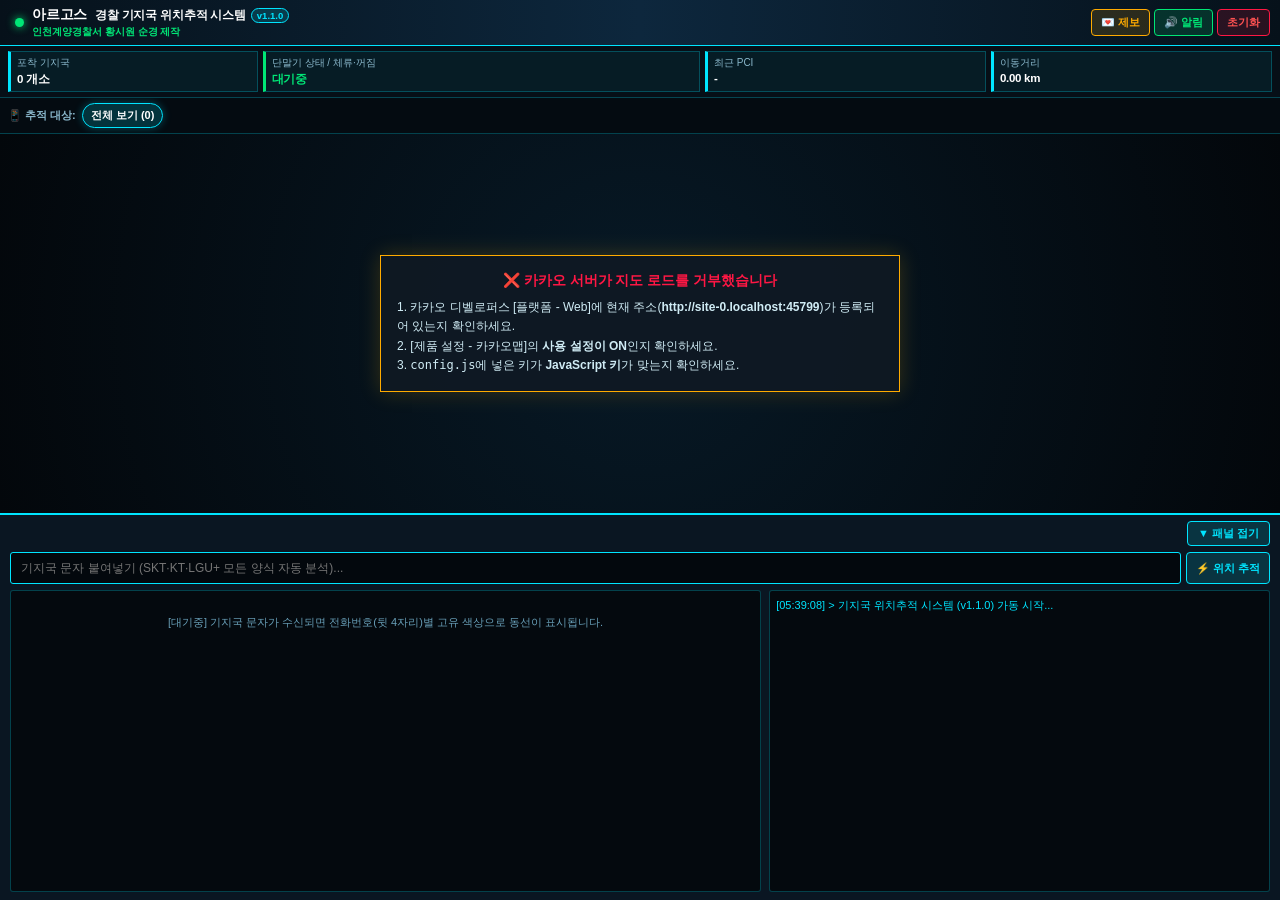
==== index.html @ 902d1237 "Add files via upload" ====
<!DOCTYPE html>
<html lang="ko">
<head>
    <meta charset="UTF-8">
    <meta name="viewport" content="width=device-width, initial-scale=1.0, maximum-scale=1.0, user-scalable=no, viewport-fit=cover">
    <title>ARGUS (아르고스) - 경찰 기지국 위치추적 시스템</title>
    <!-- 디자인 파일 연결 -->
    <link rel="stylesheet" href="./style.css">
</head>
<body>

    <!-- 1. 상단 헤더 -->
    <header>
        <div class="brand">
            <div class="radar-dot" id="header-dot"></div>
            <div class="brand-stack">
                <div class="brand-top-row">
                    <span class="brand-title"><span style="color:#ffffff;">아르고스</span> <span style="font-size:0.85em; font-weight:600; margin-left:4px;">경찰 기지국 위치추적 시스템</span></span>
                    <span class="ver-badge" id="header-ver-badge" onclick="openInfoModal('changelog')" title="업데이트 내역 확인">v1.1.0</span>
                </div>
                <div class="brand-sub">인천계양경찰서 황시원 순경 제작</div>
            </div>
        </div>
        <div class="top-actions">
            <button class="btn btn-amber" onclick="openInfoModal('feedback')">💌 제보</button>
            <button class="btn btn-green" id="sound-btn" onclick="toggleSound()">🔊 알림</button>
            <button class="btn btn-red" onclick="openResetModal()">초기화</button>
        </div>
    </header>

    <!-- 2. 상단 한국어 상황판 -->
    <div class="kpi-bar">
        <div class="kpi-card">
            <div class="kpi-label" id="kpi-count-label">포착 기지국</div>
            <div class="kpi-val" id="kpi-count">0 개소</div>
        </div>
        <div class="kpi-card status-card" id="kpi-status-card">
            <div class="kpi-label">단말기 상태 / 체류·꺼짐</div>
            <div class="kpi-val" id="kpi-status" style="color:var(--neon-green);">대기중</div>
        </div>
        <div class="kpi-card">
            <div class="kpi-label">최근 PCI</div>
            <div class="kpi-val" id="kpi-pci">-</div>
        </div>
        <div class="kpi-card">
            <div class="kpi-label">이동거리</div>
            <div class="kpi-val" id="kpi-dist">0.00 km</div>
        </div>
    </div>

    <!-- 2-1. 다중 전화번호(뒷 4자리) 필터 바 -->
    <div id="phone-filter-bar">
        <span style="font-size:11px; color:#8ab8cc; font-weight:bold; flex-shrink:0;">📱 추적 대상:</span>
        <div class="phone-chip selected" onclick="selectPhoneFilter('ALL')">
            <span>전체 보기 (0)</span>
        </div>
    </div>

    <!-- 3. 메인 지도 영역 -->
    <div id="map-container">
        <div id="map"></div>

        <!-- 좌측 상단: 반경 & 이동동선 & 줌 축소 시 라벨 겹침 제어 스위치 -->
        <div class="map-layer-controls">
            <button class="layer-toggle-btn" id="btn-toggle-radius" onclick="toggleRadiusLayer()">🔵 기지국 반경: 켜짐</button>
            <button class="layer-toggle-btn" id="btn-toggle-route" onclick="toggleRouteLayer()">⚡ 이동동선: 켜짐</button>
            <button class="layer-toggle-btn" id="btn-toggle-labels" onclick="cycleLabelMode()">🏷️ 경유지 라벨: 자동(축소시 숨김)</button>
        </div>

        <!-- 우측 하단 줌/포커스 버튼 -->
        <div class="map-fab-group">
            <button class="fab-btn" onclick="zoomMap(-1)" title="확대">+</button>
            <button class="fab-btn" onclick="zoomMap(1)" title="축소">−</button>
            <button class="fab-btn" onclick="focusLastTarget()" title="최근 위치로 이동">🎯</button>
        </div>

        <!-- 지도 연결 안내 오버레이 -->
        <div id="map-status-overlay">
            <div class="status-box" id="status-box-content">
                <div class="status-title">⚡ 카카오맵 엔진 로딩 중...</div>
                <div class="status-text" id="status-message">
                    잠시만 기다려 주세요. 지도가 열리지 않으면 <code>config.js</code> 파일의 <code>KAKAO_JS_KEY</code> 값을 확인해 주세요.
                </div>
            </div>
        </div>
    </div>

    <!-- 모달 1: 기지국 마커 클릭 시 열리는 '과거 체류 이력 상세 팝업' -->
    <div id="history-modal" class="modal-overlay" onclick="if(event.target.id==='history-modal') closeHistoryModal()">
        <div class="modal-card">
            <div class="modal-header">
                <span class="modal-title" id="hist-title">📍 기지국 체류 이력 요약</span>
                <button class="modal-close" onclick="closeHistoryModal()">닫기 ✕</button>
            </div>
            <div class="history-addr" id="hist-addr"></div>
            <div class="history-summary" id="hist-summary"></div>
            <div class="visit-list" id="hist-list"></div>
        </div>
    </div>

    <!-- 모달 2: [업데이트 내역(패치노트)] 및 [버그/건의 제보] 통합 팝업 -->
    <div id="info-modal" class="modal-overlay" onclick="if(event.target.id==='info-modal') closeInfoModal()">
        <div class="modal-card">
            <div class="modal-header">
                <span class="modal-title" id="info-modal-title">📋 시스템 정보 및 제보</span>
                <button class="modal-close" onclick="closeInfoModal()">닫기 ✕</button>
            </div>

            <div class="modal-tab-bar">
                <button class="modal-tab-btn active" id="mtab-changelog" onclick="switchInfoModalTab('changelog')">📋 업데이트 내역</button>
                <button class="modal-tab-btn" id="mtab-feedback" onclick="switchInfoModalTab('feedback')">💌 버그제보 / 건의</button>
            </div>

            <!-- 탭 1: 업데이트 내역 -->
            <div id="mpane-changelog">
                <div class="changelog-list" id="changelog-container"></div>
                <div style="display:flex; justify-content:space-between; align-items:center;">
                    <span style="font-size:10.5px; color:#8ab8cc;">버그·건의가 있으신가요? 👉</span>
                    <div style="display:flex; gap:6px;">
                        <button class="btn btn-amber" onclick="switchInfoModalTab('feedback')">💌 제보하기</button>
                        <button class="btn btn-green" onclick="closeInfoModal()">확인</button>
                    </div>
                </div>
            </div>

            <!-- 탭 2: 버그 제보 및 기능 건의 -->
            <div id="mpane-feedback" style="display:none;">
                <div class="feedback-info-box">
                    • <b>현재 버전:</b> <b id="modal-ver-text" style="color:var(--neon-cyan);">v1.1.0</b> (제작: 인천계양경찰서 수사과 순경 황시원)<br>
                    • 인식되지 않는 통신사 문자 양식(버그)이나 추가되었으면 하는 기능이 있다면 아래 이메일로 편하게 제보해 주세요!
                </div>

                <div class="email-copy-row">
                    <div>
                        <span style="font-size:10px; color:#8ab8cc; display:block;">제보 전용 이메일 (폴리스메일 / 외부메일 겸용)</span>
                        <span class="email-text" id="report-email-display">coool@police.go.kr</span>
                    </div>
                    <button class="btn btn-amber" onclick="copyReportEmail()">📋 주소 복사</button>
                </div>

                <div style="font-size:11px; color:#8ab8cc; margin-bottom:4px;">빠른 메일 보내기 (스마트폰/PC 메일 앱 연동)</div>
                <select id="fb-type" class="feedback-select">
                    <option value="버그 및 오류 제보">🐞 버그 및 오류 제보</option>
                    <option value="미인식 기지국 문자양식 제보">📩 인식 안 되는 문자 양식 제보</option>
                    <option value="신규 기능 추가 건의">💡 신규 기능 추가 건의</option>
                    <option value="기타 의견">💬 기타 의견</option>
                </select>
                <textarea id="fb-body" class="feedback-textarea" placeholder="증상이나 건의하실 내용을 적어주세요. (인식 안 되는 문자가 있다면 개인정보를 가리고 양식을 붙여넣어 주시면 빠르게 반영됩니다)"></textarea>

                <div style="display:flex; justify-content:flex-end; gap:6px;">
                    <button class="btn" onclick="closeInfoModal()">닫기</button>
                    <button class="btn btn-green" onclick="sendFeedbackMail()">📧 메일 앱으로 보내기</button>
                </div>
            </div>
        </div>
    </div>

    <!-- 모달 3: 전화번호 선택 초기화 및 2중 안전 확인 팝업 -->
    <div id="reset-modal" class="modal-overlay" onclick="if(event.target.id==='reset-modal') closeResetModal()">
        <div class="modal-card">
            <div class="modal-header">
                <span class="modal-title" style="color:#ff5252;">🗑️ 추적 데이터 초기화 선택</span>
                <button class="modal-close" onclick="closeResetModal()">닫기 ✕</button>
            </div>

            <div style="font-size:11.5px; color:#d0ecf5; margin-bottom:10px; line-height:1.5;">
                초기화할 대상 전화번호를 선택해 주세요. 특정 번호만 개별 삭제하거나 전체 데이터를 한 번에 초기화할 수 있습니다.
            </div>

            <div class="reset-phone-list" id="reset-phone-list-box"></div>
            <button class="btn-danger-full" onclick="confirmAndClearAll()">🚨 전체 번호 일괄 초기화</button>
        </div>
    </div>

    <!-- 4. 하단 컨트롤 및 수신 내역 시트 -->
    <div id="bottom-panel">
        <div class="sheet-header">
            <div class="mobile-tabs">
                <button class="tab-btn active" id="tab-targets" onclick="switchMobileTab('targets')">🎯 기지국 수신 내역</button>
                <button class="tab-btn" id="tab-console" onclick="switchMobileTab('console')">💻 시스템 기록</button>
            </div>
            <button class="btn" id="toggle-sheet-btn" onclick="toggleBottomSheet()" style="margin-left:auto; padding:4px 10px;">▼ 패널 접기</button>
        </div>

        <div class="toolbar">
            <div class="input-group">
                <input type="text" id="sms-input" class="sms-input" placeholder="기지국 문자 붙여넣기 (SKT·KT·LGU+ 모든 양식 자동 분석)..." onkeydown="if(event.key==='Enter') handleManualSms()" />
                <button class="btn" onclick="handleManualSms()">⚡ 위치 추적</button>
            </div>
        </div>

        <div class="log-grid">
            <div id="target-list">
                <div style="color:#689fb8; text-align:center; padding-top:18px;">
                    [대기중] 기지국 문자가 수신되면 전화번호(뒷 4자리)별 고유 색상으로 동선이 표시됩니다.
                </div>
            </div>
            <div id="sys-console"></div>
        </div>
    </div>

    <!-- 분리된 자바스크립트 모듈 순서대로 불러오기 -->
    <script src="./config.js"></script>
    <script src="./parser.js"></script>
    <script src="./app.js"></script>
</body>
</html>
---- style.css ----
:root {
    --bg-dark: #071018;
    --panel-bg: #0a1622;
    --neon-cyan: #00e5ff;
    --neon-green: #00e676;
    --neon-red: #ff1744;
    --neon-amber: #ffab00;
}
* { box-sizing: border-box; margin: 0; padding: 0; -webkit-tap-highlight-color: transparent; }
body {
    background-color: var(--bg-dark);
    color: var(--neon-cyan);
    font-family: 'Malgun Gothic', 'Apple SD Gothic Neo', sans-serif;
    height: 100vh;
    height: 100dvh;
    width: 100vw;
    display: flex;
    flex-direction: column;
    overflow: hidden;
    user-select: none;
}

/* 1. 상단 헤더 */
header {
    background: linear-gradient(90deg, #06111a 0%, #0d273d 50%, #06111a 100%);
    border-bottom: 1px solid var(--neon-cyan);
    padding: 6px 10px;
    display: flex;
    justify-content: space-between;
    align-items: center;
    gap: 6px;
    box-shadow: 0 2px 10px rgba(0, 0, 0, 0.35);
    flex-shrink: 0;
    z-index: 100;
}
.brand {
    display: flex;
    align-items: center;
    gap: 8px;
    min-width: 0;
    overflow: visible;
    padding-left: 2px;
}
.radar-dot {
    width: 9px; height: 9px;
    margin-left: 3px;
    background: var(--neon-green);
    border-radius: 50%;
    box-shadow: 0 0 8px var(--neon-green);
    animation: pulse 1.4s infinite;
    flex-shrink: 0;
}
.radar-dot.offline {
    background: var(--neon-red);
    box-shadow: 0 0 8px var(--neon-red);
    animation: none;
}
@keyframes pulse {
    0%, 100% { transform: scale(1); opacity: 1; }
    50% { transform: scale(1.35); opacity: 0.4; }
}
.brand-stack {
    display: flex;
    flex-direction: column;
    justify-content: center;
    min-width: 0;
}
.brand-top-row {
    display: flex;
    align-items: center;
    gap: 5px;
    white-space: nowrap;
}
.brand-title {
    font-size: 14px;
    font-weight: 900;
    letter-spacing: -0.2px;
    color: #ffffff;
    white-space: nowrap;
}
.ver-badge {
    background: rgba(0, 229, 255, 0.16);
    border: 1px solid var(--neon-cyan);
    color: var(--neon-cyan);
    font-size: 9.5px;
    font-weight: bold;
    padding: 1px 5px;
    border-radius: 8px;
    cursor: pointer;
    white-space: nowrap;
    flex-shrink: 0;
}
.ver-badge:active { background: var(--neon-cyan); color: #000; }
.brand-sub {
    font-size: 10px;
    font-weight: bold;
    color: var(--neon-green);
    white-space: nowrap;
    overflow: hidden;
    text-overflow: ellipsis;
    margin-top: 1px;
}
.top-actions {
    display: flex;
    gap: 4px;
    align-items: center;
    flex-shrink: 0;
}

/* 2. 상단 상황판 바 */
.kpi-bar {
    display: grid;
    grid-template-columns: 0.8fr 1.4fr 0.9fr 0.9fr;
    gap: 5px;
    padding: 5px 8px;
    background: #060f17;
    border-bottom: 1px solid rgba(0, 229, 255, 0.25);
    flex-shrink: 0;
    z-index: 100;
}
.kpi-card {
    background: rgba(0, 229, 255, 0.06);
    border: 1px solid rgba(0, 229, 255, 0.25);
    border-left: 3px solid var(--neon-cyan);
    padding: 4px 6px;
    overflow: hidden;
}
.kpi-card.status-card { border-left-color: var(--neon-green); }
.kpi-card.status-card.offline { border-left-color: var(--neon-red); background: rgba(255, 23, 68, 0.1); }
.kpi-label { font-size: 10px; color: #8ab8cc; white-space: nowrap; }
.kpi-val {
    font-size: 11.5px;
    font-weight: bold;
    color: #fff;
    margin-top: 2px;
    white-space: nowrap;
    overflow: hidden;
    text-overflow: ellipsis;
    letter-spacing: -0.3px;
}

/* 2-1. 다중 전화번호 필터 바 */
#phone-filter-bar {
    background: #040b11;
    border-bottom: 1px solid rgba(0, 229, 255, 0.25);
    padding: 5px 8px;
    display: flex;
    align-items: center;
    gap: 6px;
    overflow-x: auto;
    flex-shrink: 0;
    z-index: 100;
    scrollbar-width: none;
}
#phone-filter-bar::-webkit-scrollbar { display: none; }
.phone-chip {
    display: inline-flex;
    align-items: center;
    gap: 5px;
    background: rgba(255, 255, 255, 0.06);
    border: 1.5px solid #475569;
    color: #cbd5e1;
    padding: 4px 8px;
    border-radius: 16px;
    font-size: 11px;
    font-weight: bold;
    white-space: nowrap;
    cursor: pointer;
    transition: 0.15s;
}
.phone-chip.selected {
    background: rgba(0, 229, 255, 0.18);
    border-color: var(--neon-cyan);
    color: #ffffff;
    box-shadow: 0 0 8px rgba(0, 229, 255, 0.3);
}
.phone-chip.hidden-on-map {
    opacity: 0.45;
    text-decoration: line-through;
}
.phone-color-dot {
    width: 9px; height: 9px;
    border-radius: 50%;
    display: inline-block;
    border: 1px solid #fff;
}
.phone-vis-btn {
    background: rgba(0, 0, 0, 0.35);
    border: 1px solid rgba(255, 255, 255, 0.25);
    color: #fff;
    border-radius: 10px;
    padding: 1px 5px;
    font-size: 10px;
    cursor: pointer;
    margin-left: 2px;
}

/* 3. 메인 카카오맵 영역 */
#map-container {
    position: relative;
    flex: 1;
    min-height: 180px;
    width: 100%;
    background: #e9ecef;
    overflow: hidden;
}
#map { width: 100%; height: 100%; }

.map-layer-controls {
    position: absolute;
    top: 10px;
    left: 10px;
    display: flex;
    gap: 5px;
    z-index: 450;
    flex-wrap: wrap;
    max-width: calc(100% - 60px);
}
.layer-toggle-btn {
    background: rgba(10, 22, 34, 0.92);
    border: 1.5px solid #0055ff;
    color: #ffffff;
    padding: 5px 9px;
    font-size: 11px;
    font-weight: bold;
    border-radius: 6px;
    box-shadow: 0 2px 8px rgba(0, 0, 0, 0.25);
    cursor: pointer;
    transition: 0.15s;
}
.layer-toggle-btn.off {
    background: rgba(255, 255, 255, 0.92);
    border-color: #adb5bd;
    color: #495057;
    box-shadow: 0 2px 5px rgba(0, 0, 0, 0.1);
}

.map-fab-group {
    position: absolute;
    right: 10px;
    bottom: 14px;
    display: flex;
    flex-direction: column;
    gap: 6px;
    z-index: 450;
}
.fab-btn {
    width: 38px; height: 38px;
    background: rgba(10, 22, 34, 0.92);
    border: 1.5px solid var(--neon-cyan);
    color: #ffffff;
    font-size: 16px;
    font-weight: bold;
    border-radius: 6px;
    display: flex;
    justify-content: center;
    align-items: center;
    box-shadow: 0 2px 8px rgba(0, 0, 0, 0.3);
    cursor: pointer;
}
.fab-btn:active { background: var(--neon-cyan); color: #000; }

#map-status-overlay {
    position: absolute;
    inset: 0;
    background: radial-gradient(circle, #071926 0%, #03070b 100%);
    display: flex;
    flex-direction: column;
    justify-content: center;
    align-items: center;
    padding: 16px;
    text-align: center;
    z-index: 500;
}
.status-box {
    border: 1px solid var(--neon-amber);
    background: rgba(15, 25, 35, 0.95);
    padding: 16px;
    max-width: 520px;
    width: 100%;
    box-shadow: 0 0 20px rgba(255, 184, 0, 0.2);
}
.status-title { color: var(--neon-amber); font-weight: bold; font-size: 14px; margin-bottom: 8px; }
.status-text { color: #d0ecf5; font-size: 12px; line-height: 1.6; text-align: left; }

/* ===== 0x0 영점 고정 마커 ===== */
.tactical-node {
    position: relative;
    width: 0px;
    height: 0px;
    cursor: pointer;
}
.node-core {
    position: absolute;
    top: 0; left: 0;
    width: 14px; height: 14px;
    margin-top: -7px;
    margin-left: -7px;
    border-radius: 50%;
    background: var(--target-color, #0055ff);
    border: 2.5px solid #ffffff;
    box-shadow: 0 2px 8px rgba(0, 0, 0, 0.5);
    z-index: 3;
    cursor: pointer;
}
.ripple-ring {
    position: absolute;
    top: 0; left: 0;
    width: 18px; height: 18px;
    margin-top: -9px;
    margin-left: -9px;
    border-radius: 50%;
    border: 2.5px solid var(--target-color, #0055ff);
    background: transparent;
    opacity: 0;
    pointer-events: none;
    animation: sonarWave 2.4s cubic-bezier(0.1, 0.5, 0.3, 1) infinite;
}
.ripple-ring.delay-1 { animation-delay: 0.8s; }
.ripple-ring.delay-2 { animation-delay: 1.6s; }

@keyframes sonarWave {
    0% { transform: scale(0.5); opacity: 0.95; }
    100% { transform: scale(5.5); opacity: 0; }
}

.node-label {
    position: absolute;
    bottom: 14px;
    left: 0;
    transform: translateX(-50%);
    background: rgba(10, 22, 36, 0.94);
    color: #ffffff;
    border: 2px solid var(--target-color, #0055ff);
    padding: 4px 8px;
    border-radius: 6px;
    font-weight: bold;
    font-size: 11px;
    white-space: nowrap;
    box-shadow: 0 3px 10px rgba(0, 0, 0, 0.35);
    z-index: 4;
    text-align: center;
    line-height: 1.35;
    cursor: pointer;
    transition: opacity 0.15s;
}
.node-label:hover {
    transform: translateX(-50%) scale(1.04);
    z-index: 999;
}
.node-label .sub-time {
    display: block;
    font-size: 10px;
    color: #ffea00;
    margin-top: 1px;
}
.node-label .phone-mini {
    display: inline-block;
    background: var(--target-color, #0055ff);
    color: #fff;
    font-size: 9.5px;
    padding: 0px 4px;
    border-radius: 3px;
    margin-right: 3px;
}
.node-label .stay-badge {
    display: inline-block;
    background: #00e676;
    color: #000;
    font-size: 9.5px;
    padding: 0px 4px;
    border-radius: 3px;
    margin-left: 3px;
}
.node-label .revisit-badge {
    display: inline-block;
    background: #ffab00;
    color: #000;
    font-size: 9.5px;
    padding: 0px 4px;
    border-radius: 3px;
    margin-left: 3px;
}

.node-mini-badge {
    display: none;
    position: absolute;
    bottom: 8px;
    left: 0;
    transform: translateX(-50%);
    background: var(--target-color, #1e293b);
    color: #fff;
    border: 1.5px solid #fff;
    padding: 1px 5px;
    border-radius: 10px;
    font-size: 9.5px;
    font-weight: bold;
    white-space: nowrap;
    box-shadow: 0 1px 4px rgba(0,0,0,0.4);
    z-index: 3;
}

.tactical-node.past .node-core {
    width: 11px; height: 11px;
    margin-top: -5.5px;
    margin-left: -5.5px;
    background: var(--target-color, #1e293b);
    border: 2px solid #ffffff;
    box-shadow: 0 1px 5px rgba(0,0,0,0.4);
}
.tactical-node.past .node-label {
    bottom: 10px;
    font-size: 10px;
    padding: 3px 7px;
    background: rgba(20, 30, 45, 0.92);
    border: 1.5px solid var(--target-color, #475569);
    color: #f1f5f9;
}

#map-container.compact-past-labels .tactical-node.past .node-label { display: none; }
#map-container.compact-past-labels .tactical-node.past .node-mini-badge { display: block; }
#map-container.compact-past-labels .tactical-node.past:hover .node-label { display: block; z-index: 999; }

.tactical-node.offline .node-core {
    width: 14px; height: 14px;
    margin-top: -7px;
    margin-left: -7px;
    background: #e6003d;
    border: 2px solid #ffffff;
    border-radius: 3px;
    transform: rotate(45deg);
    box-shadow: 0 2px 8px rgba(230, 0, 61, 0.7);
}
.tactical-node.offline .node-label {
    bottom: 14px;
    background: rgba(55, 8, 20, 0.96);
    border: 2px solid #ff1744;
    color: #ffffff;
    box-shadow: 0 3px 12px rgba(230, 0, 61, 0.45);
}
.tactical-node.offline .node-label .sub-time { color: #ffab00; }

/* ===== 모달 스타일 ===== */
.modal-overlay {
    display: none;
    position: fixed;
    inset: 0;
    background: rgba(0, 0, 0, 0.72);
    z-index: 9500;
    justify-content: center;
    align-items: center;
    padding: 14px;
}
.modal-card {
    background: #0b1926;
    border: 2px solid var(--neon-cyan);
    border-radius: 8px;
    max-width: 460px;
    width: 100%;
    padding: 15px;
    box-shadow: 0 8px 30px rgba(0, 0, 0, 0.65);
    color: #fff;
    max-height: 88vh;
    display: flex;
    flex-direction: column;
}
.modal-header {
    display: flex;
    justify-content: space-between;
    align-items: center;
    border-bottom: 1px solid rgba(0, 229, 255, 0.3);
    padding-bottom: 8px;
    margin-bottom: 10px;
    flex-shrink: 0;
}
.modal-title { font-size: 14px; font-weight: bold; color: var(--neon-cyan); }
.modal-close {
    background: transparent;
    border: 1px solid #689fb8;
    color: #b8dce8;
    padding: 3px 8px;
    font-size: 11px;
    border-radius: 4px;
    cursor: pointer;
}
.history-addr { font-size: 13px; font-weight: bold; color: #fff; margin-bottom: 4px; }
.history-summary { font-size: 11.5px; color: var(--neon-amber); margin-bottom: 10px; font-weight: bold; }
.visit-list {
    max-height: 240px;
    overflow-y: auto;
    display: flex;
    flex-direction: column;
    gap: 6px;
}
.visit-item {
    background: rgba(255, 255, 255, 0.05);
    border-left: 3px solid var(--neon-green);
    padding: 8px 10px;
    border-radius: 4px;
    font-size: 11.5px;
    line-height: 1.5;
}
.visit-item.off-visit { border-left-color: var(--neon-red); }

.reset-phone-list {
    max-height: 240px;
    overflow-y: auto;
    display: flex;
    flex-direction: column;
    gap: 6px;
    margin-bottom: 12px;
}
.reset-phone-item {
    display: flex;
    justify-content: space-between;
    align-items: center;
    background: rgba(255, 255, 255, 0.05);
    border: 1px solid rgba(0, 229, 255, 0.2);
    border-left: 4px solid var(--neon-cyan);
    padding: 8px 10px;
    border-radius: 5px;
}
.reset-phone-info {
    display: flex;
    align-items: center;
    gap: 8px;
    font-size: 12px;
    font-weight: bold;
}
.btn-danger-full {
    width: 100%;
    background: rgba(255, 23, 68, 0.18);
    border: 1.5px solid var(--neon-red);
    color: #ff5252;
    padding: 9px;
    font-size: 12px;
    font-weight: bold;
    border-radius: 5px;
    cursor: pointer;
    text-align: center;
}
.btn-danger-full:active { background: var(--neon-red); color: #fff; }

.modal-tab-bar {
    display: grid;
    grid-template-columns: 1fr 1fr;
    gap: 6px;
    margin-bottom: 12px;
    flex-shrink: 0;
}
.modal-tab-btn {
    background: #061018;
    border: 1px solid rgba(0, 229, 255, 0.3);
    color: #8ab8cc;
    padding: 7px;
    font-size: 12px;
    font-weight: bold;
    border-radius: 5px;
    cursor: pointer;
    text-align: center;
}
.modal-tab-btn.active {
    background: rgba(0, 229, 255, 0.18);
    border-color: var(--neon-cyan);
    color: #fff;
}

.changelog-list {
    overflow-y: auto;
    max-height: 280px;
    display: flex;
    flex-direction: column;
    gap: 10px;
    padding-right: 2px;
    margin-bottom: 12px;
}
.changelog-card {
    background: rgba(255, 255, 255, 0.04);
    border: 1px solid rgba(0, 229, 255, 0.25);
    border-left: 3px solid var(--neon-cyan);
    border-radius: 5px;
    padding: 10px 12px;
}
.changelog-card.latest {
    border-left-color: var(--neon-green);
    background: rgba(0, 230, 118, 0.06);
}
.cl-head {
    display: flex;
    justify-content: space-between;
    align-items: center;
    margin-bottom: 6px;
}
.cl-ver { font-size: 13px; font-weight: bold; color: #fff; }
.cl-badge-new {
    background: var(--neon-green);
    color: #000;
    font-size: 9.5px;
    font-weight: bold;
    padding: 1px 5px;
    border-radius: 3px;
    margin-left: 5px;
}
.cl-date { font-size: 10.5px; color: #8ab8cc; }
.cl-items {
    list-style: none;
    font-size: 11.5px;
    color: #d8ecf5;
    line-height: 1.55;
}
.cl-items li {
    position: relative;
    padding-left: 10px;
    margin-bottom: 3px;
}
.cl-items li::before {
    content: "•";
    position: absolute;
    left: 0;
    color: var(--neon-cyan);
}

.feedback-info-box {
    background: rgba(0, 229, 255, 0.06);
    border: 1px solid rgba(0, 229, 255, 0.25);
    border-radius: 6px;
    padding: 9px 11px;
    font-size: 11.5px;
    line-height: 1.55;
    color: #d0ecf5;
    margin-bottom: 10px;
}
.email-copy-row {
    display: flex;
    align-items: center;
    justify-content: space-between;
    background: #050d14;
    border: 1px solid var(--neon-amber);
    padding: 7px 10px;
    border-radius: 5px;
    margin-bottom: 10px;
}
.email-text {
    font-size: 13px;
    font-weight: bold;
    color: var(--neon-amber);
    user-select: text;
}
.feedback-select, .feedback-textarea {
    width: 100%;
    background: #040a10;
    border: 1px solid rgba(0, 229, 255, 0.4);
    color: #fff;
    padding: 7px 10px;
    font-size: 12px;
    font-family: inherit;
    border-radius: 4px;
    margin-bottom: 8px;
    outline: none;
}
.feedback-textarea { height: 74px; resize: none; }

/* 4. 하단 컨트롤 패널 */
#bottom-panel {
    height: 43%;
    min-height: 195px;
    max-height: 75%;
    background: var(--panel-bg);
    border-top: 2px solid var(--neon-cyan);
    box-shadow: 0 -4px 16px rgba(0, 0, 0, 0.35);
    display: flex;
    flex-direction: column;
    padding: 6px 10px 8px 10px;
    gap: 6px;
    transition: height 0.25s ease, min-height 0.25s ease;
    flex-shrink: 0;
    z-index: 200;
}
#bottom-panel.collapsed {
    height: 84px;
    min-height: 84px;
}
#bottom-panel.collapsed .log-grid,
#bottom-panel.collapsed .mobile-tabs {
    display: none !important;
}

.sheet-header {
    display: flex;
    justify-content: space-between;
    align-items: center;
    gap: 6px;
    flex-shrink: 0;
}
.mobile-tabs { display: none; gap: 4px; }
.tab-btn {
    background: #041019;
    color: #689fb8;
    border: 1px solid rgba(0, 229, 255, 0.3);
    padding: 4px 10px;
    font-size: 11px;
    font-weight: bold;
    border-radius: 3px;
    cursor: pointer;
}
.tab-btn.active {
    background: rgba(0, 229, 255, 0.18);
    color: var(--neon-cyan);
    border-color: var(--neon-cyan);
}

.toolbar { display: flex; gap: 5px; flex-shrink: 0; }
.input-group { display: flex; flex: 1; gap: 5px; width: 100%; }
.sms-input {
    flex: 1;
    min-width: 0;
    background: #03080d;
    border: 1px solid var(--neon-cyan);
    color: var(--neon-green);
    padding: 8px 10px;
    font-size: 12px;
    font-family: inherit;
    border-radius: 3px;
    outline: none;
}
.btn {
    background: rgba(0, 229, 255, 0.14);
    color: var(--neon-cyan);
    border: 1px solid var(--neon-cyan);
    padding: 5px 9px;
    font-size: 11px;
    font-weight: bold;
    font-family: inherit;
    border-radius: 4px;
    cursor: pointer;
    white-space: nowrap;
}
.btn:active { background: var(--neon-cyan); color: #000; }
.btn-green { border-color: var(--neon-green); color: var(--neon-green); background: rgba(0, 230, 118, 0.14); }
.btn-amber { border-color: var(--neon-amber); color: var(--neon-amber); background: rgba(255, 171, 0, 0.14); }
.btn-red { border-color: var(--neon-red); color: #ff5252; background: rgba(255, 23, 68, 0.14); }
.btn-red:active { background: var(--neon-red); color: #fff; }

.log-grid {
    flex: 1;
    display: grid;
    grid-template-columns: 1.5fr 1fr;
    gap: 8px;
    overflow: hidden;
    min-height: 0;
}
#target-list, #sys-console {
    background: #04090e;
    border: 1px solid rgba(0, 229, 255, 0.25);
    overflow-y: auto;
    padding: 6px;
    font-size: 11px;
    border-radius: 3px;
}
#sys-console { color: var(--neon-green); font-size: 11px; line-height: 1.5; }

.target-card {
    border-left: 4px solid var(--neon-cyan);
    background: linear-gradient(90deg, rgba(0, 229, 255, 0.08) 0%, rgba(0, 229, 255, 0.02) 100%);
    border-top: 1px solid rgba(0, 229, 255, 0.2);
    border-right: 1px solid rgba(0, 229, 255, 0.2);
    border-bottom: 1px solid rgba(0, 229, 255, 0.2);
    padding: 8px 10px;
    margin-bottom: 6px;
    display: flex;
    justify-content: space-between;
    align-items: center;
    gap: 8px;
    border-radius: 3px;
}
.target-card.offline-card {
    border-left-color: var(--neon-red) !important;
    background: linear-gradient(90deg, rgba(255, 23, 68, 0.18) 0%, rgba(255, 171, 0, 0.05) 100%);
    border-color: rgba(255, 23, 68, 0.4);
}
.t-badge { color: #fff; padding: 2px 6px; font-size: 10px; font-weight: bold; margin-right: 5px; border-radius: 3px; }
.t-phone-tag {
    display: inline-block;
    font-size: 10px;
    font-weight: bold;
    padding: 1px 6px;
    border-radius: 3px;
    margin-right: 5px;
    color: #fff;
}
.t-status-tag {
    display: inline-block;
    font-size: 10px;
    font-weight: bold;
    padding: 1px 5px;
    border-radius: 2px;
    margin-right: 5px;
}
.t-status-tag.on { color: var(--neon-green); border: 1px solid var(--neon-green); }
.t-status-tag.off { color: #ffab00; background: rgba(255, 23, 68, 0.25); border: 1px solid var(--neon-red); }
.t-addr { color: #fff; font-weight: bold; font-size: 12px; word-break: keep-all; }
.t-meta { color: #9ad8ed; font-size: 11px; margin-top: 4px; line-height: 1.4; }
.t-links { display: flex; gap: 5px; flex-shrink: 0; }
.t-links a {
    text-decoration: none;
    font-size: 11px;
    font-weight: bold;
    padding: 6px 8px;
    border: 1px solid var(--neon-cyan);
    color: var(--neon-cyan);
    background: #04121c;
    border-radius: 3px;
}
.t-links a:active { background: var(--neon-cyan); color: #000; }

@media (max-width: 768px) {
    .brand-title { font-size: 13px; }
    .brand-sub { font-size: 9.5px; }
    .top-actions .btn { padding: 5px 7px; font-size: 10.5px; }
    .mobile-tabs { display: flex; }
    .log-grid { grid-template-columns: 1fr; }
    #sys-console { display: none; }
    #sys-console.mobile-show { display: block; }
    #target-list.mobile-hide { display: none; }
    .target-card { flex-direction: column; align-items: flex-start; }
    .t-links { width: 100%; justify-content: flex-end; margin-top: 4px; }
    .t-links a { flex: 1; text-align: center; }
}
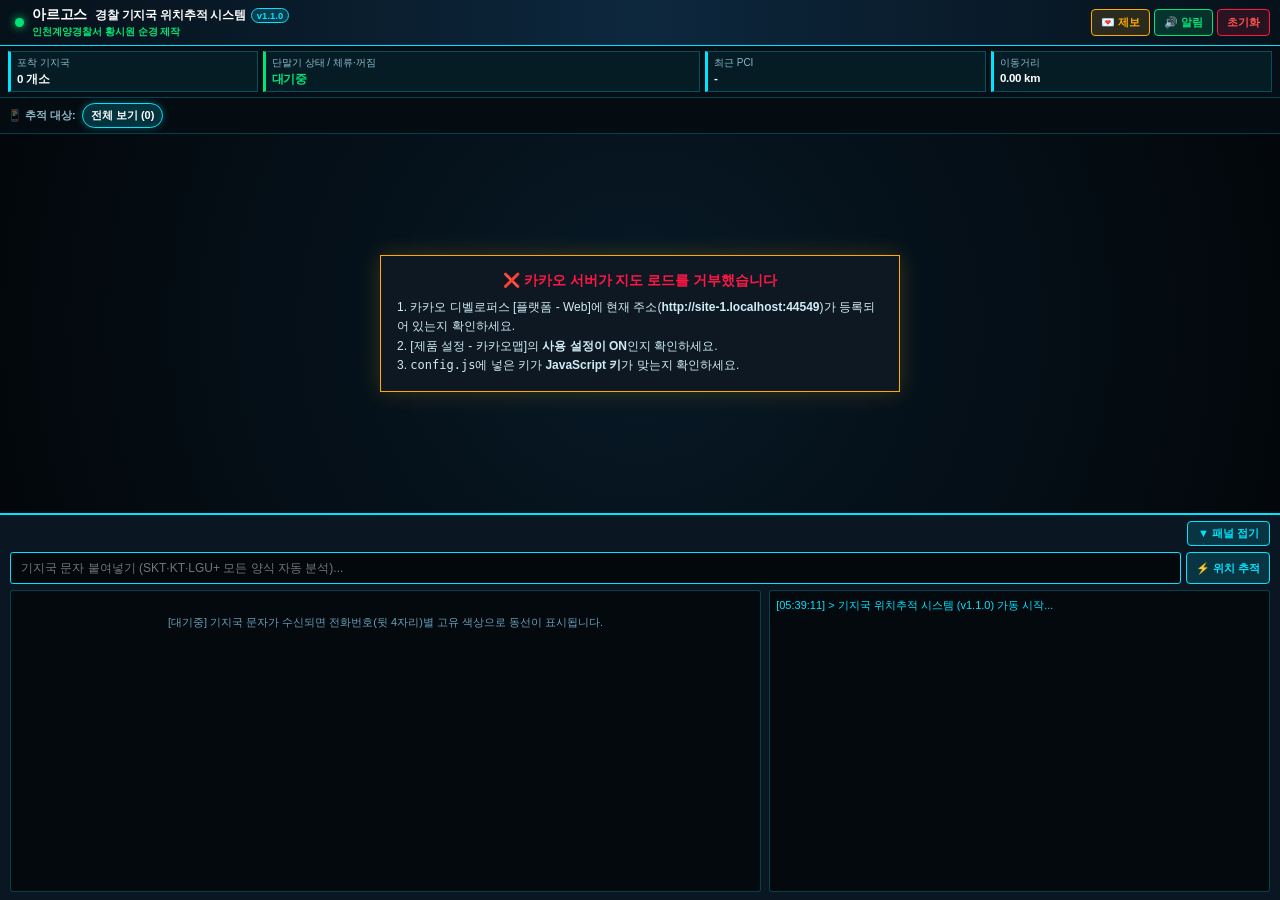
==== commit 4d9ecc86: "Add files via upload" ====
--- a/index.html
+++ b/index.html
@@ -5,7 +5,7 @@
     <meta name="viewport" content="width=device-width, initial-scale=1.0, maximum-scale=1.0, user-scalable=no, viewport-fit=cover">
     <title>ARGUS (아르고스) - 경찰 기지국 위치추적 시스템</title>
     <!-- 디자인 파일 연결 -->
-    <link rel="stylesheet" href="./style.css">
+    <link rel="stylesheet" href="./style.css?v=1.1.1">
 </head>
 <body>
 
@@ -200,8 +200,8 @@
     </div>
 
     <!-- 분리된 자바스크립트 모듈 순서대로 불러오기 -->
-    <script src="./config.js"></script>
-    <script src="./parser.js"></script>
-    <script src="./app.js"></script>
+    <script src="./config.js?v=1.1.1"></script>
+    <script src="./parser.js?v=1.1.1"></script>
+    <script src="./app.js?v=1.1.1"></script>
 </body>
 </html>
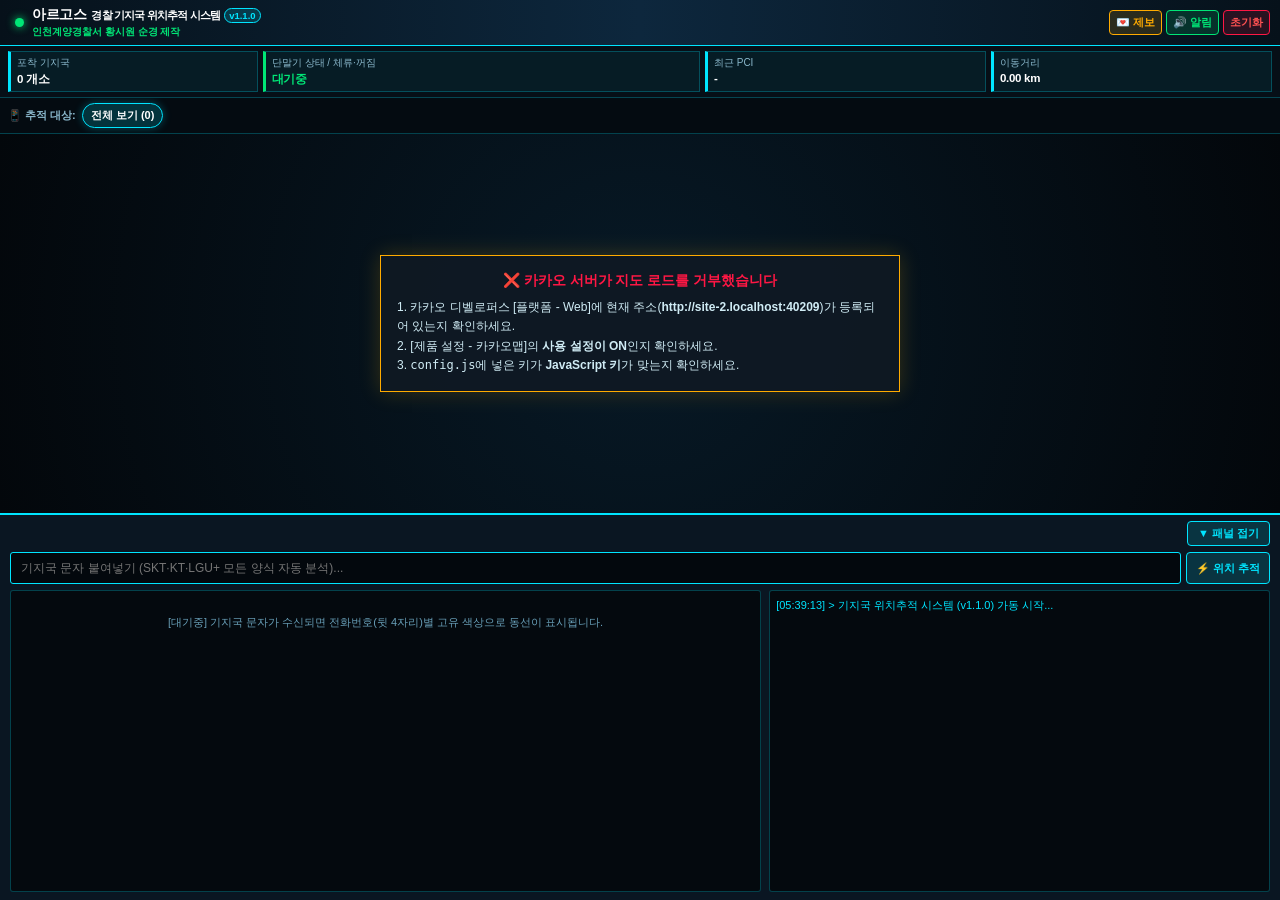
==== commit be851a2b: "Add files via upload" ====
--- a/index.html
+++ b/index.html
@@ -9,22 +9,25 @@
 </head>
 <body>
 
-    <!-- 1. 상단 헤더 -->
-    <header>
-        <div class="brand">
-            <div class="radar-dot" id="header-dot"></div>
-            <div class="brand-stack">
-                <div class="brand-top-row">
-                    <span class="brand-title"><span style="color:#ffffff;">아르고스</span> <span style="font-size:0.85em; font-weight:600; margin-left:4px;">경찰 기지국 위치추적 시스템</span></span>
-                    <span class="ver-badge" id="header-ver-badge" onclick="openInfoModal('changelog')" title="업데이트 내역 확인">v1.1.0</span>
+    <!-- 1. 상단 헤더 (방법 2: 윗줄 전체 유지 + 폭 압축형) -->
+    <header style="gap:4px;">
+        <div class="brand" style="min-width:0; flex:1;">
+            <div class="radar-dot" id="header-dot" style="flex-shrink:0;"></div>
+            <div class="brand-stack" style="min-width:0;">
+                <div class="brand-top-row" style="display:flex; align-items:center; gap:4px; white-space:nowrap;">
+                    <span class="brand-title" style="font-size:14px; letter-spacing:-0.5px;">
+                        <span style="color:#ffffff;">아르고스</span>
+                        <span style="font-size:10.5px; font-weight:600; margin-left:2px; letter-spacing:-0.8px;">경찰 기지국 위치추적 시스템</span>
+                    </span>
+                    <span class="ver-badge" id="header-ver-badge" onclick="openInfoModal('changelog')" title="업데이트 내역 확인" style="padding:1px 4px; font-size:9.5px; flex-shrink:0;">v1.1.0</span>
                 </div>
                 <div class="brand-sub">인천계양경찰서 황시원 순경 제작</div>
             </div>
         </div>
-        <div class="top-actions">
-            <button class="btn btn-amber" onclick="openInfoModal('feedback')">💌 제보</button>
-            <button class="btn btn-green" id="sound-btn" onclick="toggleSound()">🔊 알림</button>
-            <button class="btn btn-red" onclick="openResetModal()">초기화</button>
+        <div class="top-actions" style="display:flex; gap:4px; flex-shrink:0;">
+            <button class="btn btn-amber" style="padding:4px 6px; font-size:11px;" onclick="openInfoModal('feedback')">💌 제보</button>
+            <button class="btn btn-green" id="sound-btn" style="padding:4px 6px; font-size:11px;" onclick="toggleSound()">🔊 알림</button>
+            <button class="btn btn-red" style="padding:4px 6px; font-size:11px;" onclick="openResetModal()">초기화</button>
         </div>
     </header>
 
--- a/style.css
+++ b/style.css
@@ -825,4 +825,26 @@
     .target-card { flex-direction: column; align-items: flex-start; }
     .t-links { width: 100%; justify-content: flex-end; margin-top: 4px; }
     .t-links a { flex: 1; text-align: center; }
+}
+/* =================================================================
+   ★ 지도 드래그 간섭 방지 패치: 라벨은 터치 통과, 동그란 점만 클릭 허용
+   ================================================================= */
+.tactical-node,
+.tactical-node .node-label,
+.tactical-node .node-mini-badge,
+.tactical-node .ripple-ring {
+    pointer-events: none !important; /* 라벨 위를 잡고 끌어도 지도가 부드럽게 이동됨 */
+}
+
+.tactical-node .node-core {
+    pointer-events: auto !important; /* 동그란 기지국 점만 터치 가능 */
+    cursor: pointer;
+    position: relative;
+}
+
+/* 동그란 점이 작아서 누르기 힘들지 않도록 투명 터치 영역만 살짝 확장 */
+.tactical-node .node-core::after {
+    content: "";
+    position: absolute;
+    inset: -8px;
 }
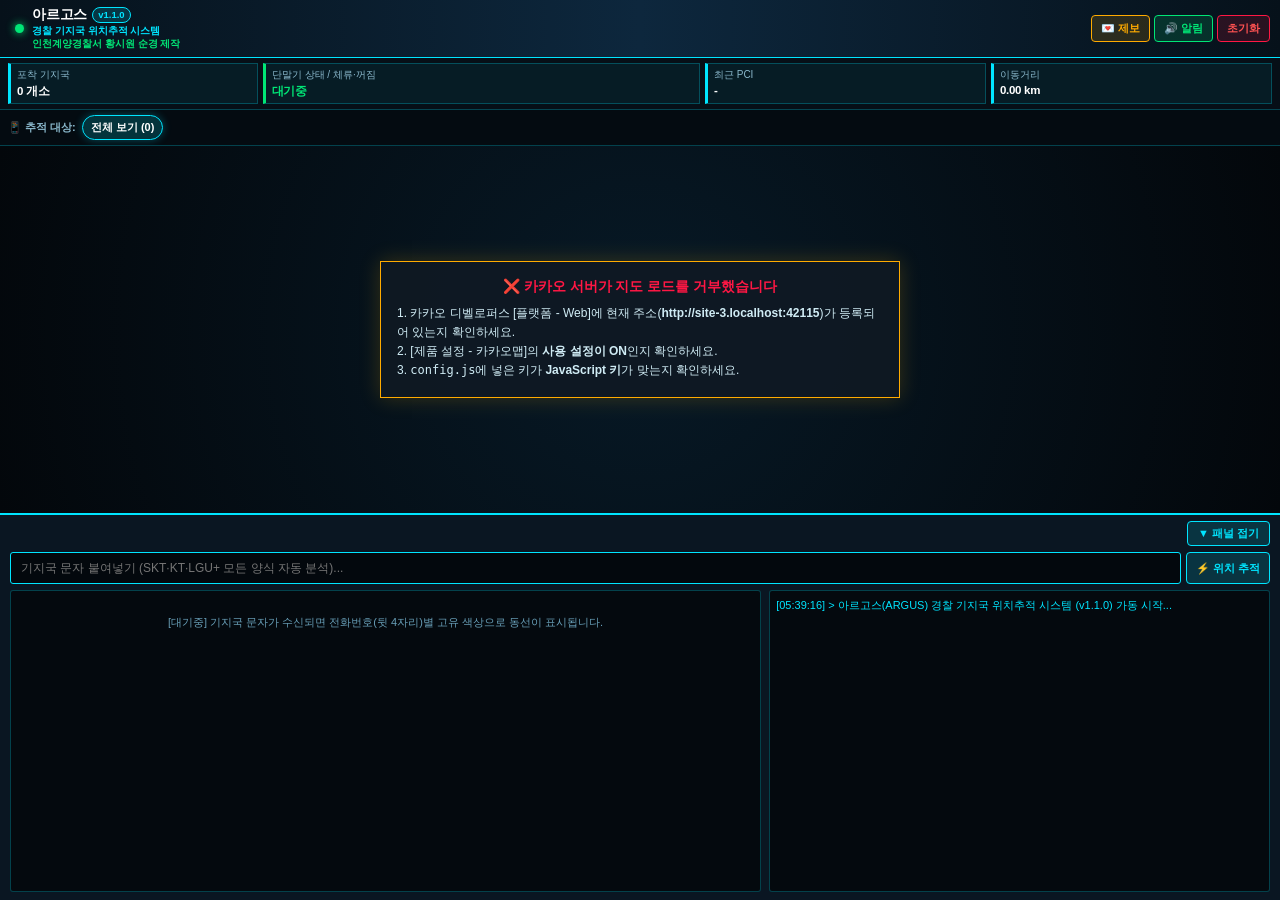
==== commit 0da26f31: "Add files via upload" ====
--- a/index.html
+++ b/index.html
@@ -5,29 +5,27 @@
     <meta name="viewport" content="width=device-width, initial-scale=1.0, maximum-scale=1.0, user-scalable=no, viewport-fit=cover">
     <title>ARGUS (아르고스) - 경찰 기지국 위치추적 시스템</title>
     <!-- 디자인 파일 연결 -->
-    <link rel="stylesheet" href="./style.css?v=1.1.1">
+    <link rel="stylesheet" href="./style.css">
 </head>
 <body>
 
-    <!-- 1. 상단 헤더 (방법 2: 윗줄 전체 유지 + 폭 압축형) -->
-    <header style="gap:4px;">
-        <div class="brand" style="min-width:0; flex:1;">
-            <div class="radar-dot" id="header-dot" style="flex-shrink:0;"></div>
-            <div class="brand-stack" style="min-width:0;">
-                <div class="brand-top-row" style="display:flex; align-items:center; gap:4px; white-space:nowrap;">
-                    <span class="brand-title" style="font-size:14px; letter-spacing:-0.5px;">
-                        <span style="color:#ffffff;">아르고스</span>
-                        <span style="font-size:10.5px; font-weight:600; margin-left:2px; letter-spacing:-0.8px;">경찰 기지국 위치추적 시스템</span>
-                    </span>
-                    <span class="ver-badge" id="header-ver-badge" onclick="openInfoModal('changelog')" title="업데이트 내역 확인" style="padding:1px 4px; font-size:9.5px; flex-shrink:0;">v1.1.0</span>
-                </div>
+    <!-- 1. 상단 헤더 (3줄 콤팩트 배치로 작은 폰 화면에서도 우측 버튼과 겹침 방지) -->
+    <header>
+        <div class="brand">
+            <div class="radar-dot" id="header-dot"></div>
+            <div class="brand-stack" style="line-height: 1.25;">
+                <div class="brand-top-row">
+                    <span class="brand-title" style="color:#ffffff;">아르고스</span>
+                    <span class="ver-badge" id="header-ver-badge" onclick="openInfoModal('changelog')" title="업데이트 내역 확인">v1.1.0</span>
+                </div>
+                <div class="brand-sub" style="color:#00e5ff; font-weight:600;">경찰 기지국 위치추적 시스템</div>
                 <div class="brand-sub">인천계양경찰서 황시원 순경 제작</div>
             </div>
         </div>
-        <div class="top-actions" style="display:flex; gap:4px; flex-shrink:0;">
-            <button class="btn btn-amber" style="padding:4px 6px; font-size:11px;" onclick="openInfoModal('feedback')">💌 제보</button>
-            <button class="btn btn-green" id="sound-btn" style="padding:4px 6px; font-size:11px;" onclick="toggleSound()">🔊 알림</button>
-            <button class="btn btn-red" style="padding:4px 6px; font-size:11px;" onclick="openResetModal()">초기화</button>
+        <div class="top-actions">
+            <button class="btn btn-amber" onclick="openInfoModal('feedback')">💌 제보</button>
+            <button class="btn btn-green" id="sound-btn" onclick="toggleSound()">🔊 알림</button>
+            <button class="btn btn-red" onclick="openResetModal()">초기화</button>
         </div>
     </header>
 
@@ -203,8 +201,8 @@
     </div>
 
     <!-- 분리된 자바스크립트 모듈 순서대로 불러오기 -->
-    <script src="./config.js?v=1.1.1"></script>
-    <script src="./parser.js?v=1.1.1"></script>
-    <script src="./app.js?v=1.1.1"></script>
+    <script src="./config.js"></script>
+    <script src="./parser.js"></script>
+    <script src="./app.js"></script>
 </body>
 </html>
--- a/style.css
+++ b/style.css
@@ -826,25 +826,7 @@
     .t-links { width: 100%; justify-content: flex-end; margin-top: 4px; }
     .t-links a { flex: 1; text-align: center; }
 }
-/* =================================================================
-   ★ 지도 드래그 간섭 방지 패치: 라벨은 터치 통과, 동그란 점만 클릭 허용
-   ================================================================= */
-.tactical-node,
-.tactical-node .node-label,
-.tactical-node .node-mini-badge,
-.tactical-node .ripple-ring {
-    pointer-events: none !important; /* 라벨 위를 잡고 끌어도 지도가 부드럽게 이동됨 */
-}
-
-.tactical-node .node-core {
-    pointer-events: auto !important; /* 동그란 기지국 점만 터치 가능 */
-    cursor: pointer;
-    position: relative;
-}
-
-/* 동그란 점이 작아서 누르기 힘들지 않도록 투명 터치 영역만 살짝 확장 */
-.tactical-node .node-core::after {
-    content: "";
-    position: absolute;
-    inset: -8px;
+/* ★ 마커나 라벨 위를 잡고 끌어도 지도가 항상 부드럽게 움직이도록 설정 */
+.tactical-node, .tactical-node * {
+    pointer-events: none !important;
 }
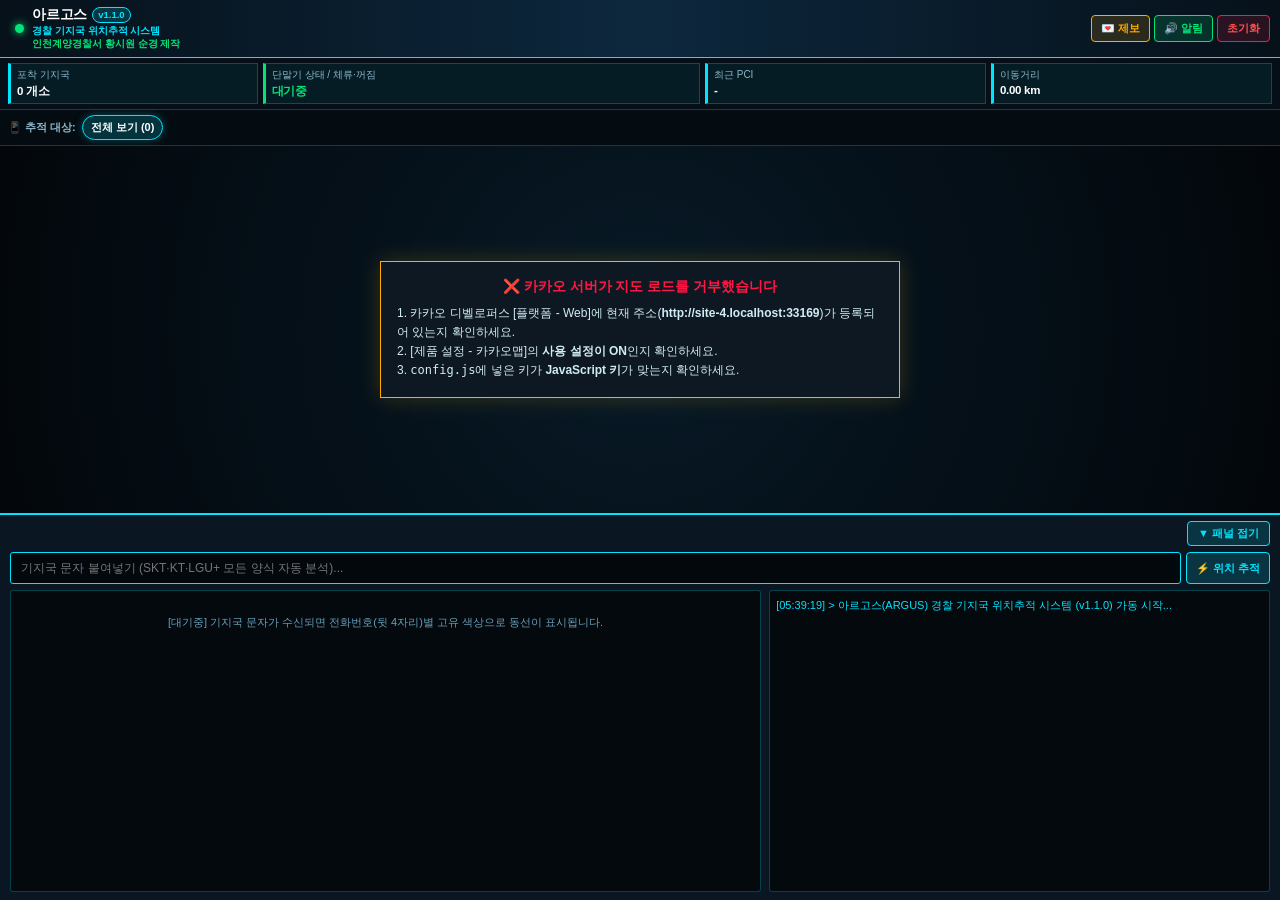
==== commit 53388a1f: "Add files via upload" ====
--- a/index.html
+++ b/index.html
@@ -9,7 +9,7 @@
 </head>
 <body>
 
-    <!-- 1. 상단 헤더 (3줄 콤팩트 배치로 작은 폰 화면에서도 우측 버튼과 겹침 방지) -->
+    <!-- 1. 상단 헤더 (3줄 콤팩트 배치) -->
     <header>
         <div class="brand">
             <div class="radar-dot" id="header-dot"></div>
@@ -156,7 +156,7 @@
         </div>
     </div>
 
-    <!-- 모달 3: 전화번호 선택 초기화 및 2중 안전 확인 팝업 -->
+    <!-- 모달 3: 전화번호 선택 초기화 팝업 -->
     <div id="reset-modal" class="modal-overlay" onclick="if(event.target.id==='reset-modal') closeResetModal()">
         <div class="modal-card">
             <div class="modal-header">
@@ -170,6 +170,21 @@
 
             <div class="reset-phone-list" id="reset-phone-list-box"></div>
             <button class="btn-danger-full" onclick="confirmAndClearAll()">🚨 전체 번호 일괄 초기화</button>
+        </div>
+    </div>
+
+    <!-- ★ 모달 4: 앱 전용 커스텀 알림/확인 메시지박스 (웹 기본 alert/confirm 완전 대체) -->
+    <div id="custom-dialog-modal" class="modal-overlay" style="z-index: 9999;" onclick="if(event.target.id==='custom-dialog-modal') closeCustomDialog()">
+        <div class="modal-card" style="max-width: 340px;">
+            <div class="modal-header">
+                <span class="modal-title" id="cd-title" style="color:var(--neon-cyan);">🔔 아르고스 알림</span>
+                <button class="modal-close" onclick="closeCustomDialog()">닫기 ✕</button>
+            </div>
+            <div id="cd-message" style="font-size:12.5px; color:#e6f4ff; line-height:1.6; margin: 12px 0 18px 0; white-space:pre-line; word-break:keep-all;"></div>
+            <div style="display:flex; justify-content:flex-end; gap:8px;">
+                <button class="btn" id="cd-cancel-btn" onclick="closeCustomDialog()" style="padding:6px 14px;">취소</button>
+                <button class="btn btn-green" id="cd-ok-btn" style="padding:6px 16px;">확인</button>
+            </div>
         </div>
     </div>
 
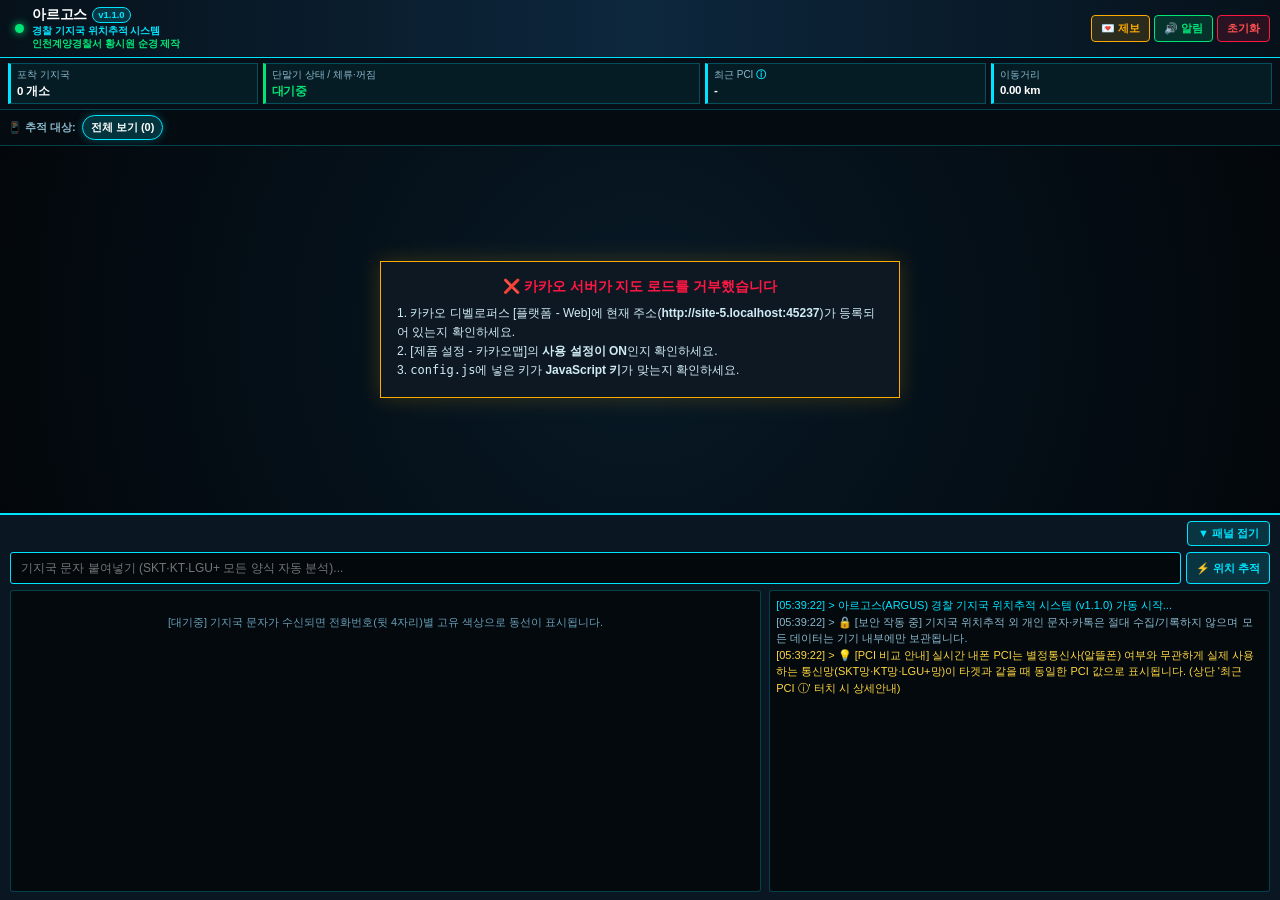
==== commit b157fb90: "Add files via upload" ====
--- a/index.html
+++ b/index.html
@@ -49,7 +49,7 @@
         </div>
     </div>
 
-    <!-- 2-1. 다중 전화번호(뒷 4자리) 필터 바 -->
+    <!-- 2-1. 다중 전화번호 필터 바 -->
     <div id="phone-filter-bar">
         <span style="font-size:11px; color:#8ab8cc; font-weight:bold; flex-shrink:0;">📱 추적 대상:</span>
         <div class="phone-chip selected" onclick="selectPhoneFilter('ALL')">
@@ -61,18 +61,19 @@
     <div id="map-container">
         <div id="map"></div>
 
-        <!-- 좌측 상단: 반경 & 이동동선 & 줌 축소 시 라벨 겹침 제어 스위치 -->
+        <!-- ★ 좌측 상단: 지도를 가리지 않는 가로 1줄 슬림 미니 칩으로 변경 -->
         <div class="map-layer-controls">
-            <button class="layer-toggle-btn" id="btn-toggle-radius" onclick="toggleRadiusLayer()">🔵 기지국 반경: 켜짐</button>
-            <button class="layer-toggle-btn" id="btn-toggle-route" onclick="toggleRouteLayer()">⚡ 이동동선: 켜짐</button>
-            <button class="layer-toggle-btn" id="btn-toggle-labels" onclick="cycleLabelMode()">🏷️ 경유지 라벨: 자동(축소시 숨김)</button>
-        </div>
-
-        <!-- 우측 하단 줌/포커스 버튼 -->
+            <button class="layer-toggle-btn" id="btn-toggle-radius" onclick="toggleRadiusLayer()">🔵 반경 ON</button>
+            <button class="layer-toggle-btn" id="btn-toggle-route" onclick="toggleRouteLayer()">⚡ 동선 ON</button>
+            <button class="layer-toggle-btn" id="btn-toggle-labels" onclick="cycleLabelMode()">🏷️ 라벨:자동</button>
+        </div>
+
+        <!-- ★ 우측 하단 줌/타겟/내위치(GPS) 버튼 -->
         <div class="map-fab-group">
             <button class="fab-btn" onclick="zoomMap(-1)" title="확대">+</button>
             <button class="fab-btn" onclick="zoomMap(1)" title="축소">−</button>
-            <button class="fab-btn" onclick="focusLastTarget()" title="최근 위치로 이동">🎯</button>
+            <button class="fab-btn" id="btn-my-gps" onclick="toggleMyLocationGps()" title="내 위치(GPS) 표시 및 이동">🧭</button>
+            <button class="fab-btn" onclick="focusLastTarget()" title="최근 타겟 위치로 이동">🎯</button>
         </div>
 
         <!-- 지도 연결 안내 오버레이 -->
@@ -173,7 +174,7 @@
         </div>
     </div>
 
-    <!-- ★ 모달 4: 앱 전용 커스텀 알림/확인 메시지박스 (웹 기본 alert/confirm 완전 대체) -->
+    <!-- 모달 4: 앱 전용 커스텀 알림/확인 메시지박스 -->
     <div id="custom-dialog-modal" class="modal-overlay" style="z-index: 9999;" onclick="if(event.target.id==='custom-dialog-modal') closeCustomDialog()">
         <div class="modal-card" style="max-width: 340px;">
             <div class="modal-header">
--- a/style.css
+++ b/style.css
@@ -829,4 +829,84 @@
 /* ★ 마커나 라벨 위를 잡고 끌어도 지도가 항상 부드럽게 움직이도록 설정 */
 .tactical-node, .tactical-node * {
     pointer-events: none !important;
+}
+/* =================================================================
+   ★ 1. 지도 상단 토글 버튼 가로 1줄 슬림화 (지도 가림 최소화)
+   ================================================================= */
+.map-layer-controls {
+    display: flex !important;
+    flex-direction: row !important;
+    flex-wrap: wrap !important;
+    gap: 4px !important;
+    top: 8px !important;
+    left: 8px !important;
+    right: 8px !important;
+    pointer-events: none; /* 버튼 사이 빈 공간은 지도 드래그 통과 */
+}
+
+.map-layer-controls .layer-toggle-btn {
+    pointer-events: auto;
+    padding: 4px 8px !important;
+    font-size: 10.5px !important;
+    border-radius: 14px !important;
+    background: rgba(6, 17, 26, 0.78) !important;
+    backdrop-filter: blur(4px);
+    white-space: nowrap;
+    box-shadow: 0 2px 5px rgba(0, 0, 0, 0.4);
+}
+
+/* =================================================================
+   ★ 2. 수사관 현위치(GPS) 파란색 전술 마커 & 버튼 활성화 스타일
+   ================================================================= */
+.fab-btn.gps-active {
+    background: rgba(0, 229, 255, 0.22) !important;
+    border-color: #00e5ff !important;
+    box-shadow: 0 0 10px rgba(0, 229, 255, 0.6) !important;
+}
+
+.my-gps-node {
+    position: relative;
+    display: flex;
+    align-items: center;
+    justify-content: center;
+    pointer-events: none !important;
+}
+
+.my-gps-core {
+    width: 14px;
+    height: 14px;
+    border-radius: 50%;
+    background: #2979ff;
+    border: 2.5px solid #ffffff;
+    box-shadow: 0 0 10px #00e5ff;
+    z-index: 5;
+}
+
+.my-gps-pulse {
+    position: absolute;
+    width: 14px;
+    height: 14px;
+    border-radius: 50%;
+    background: rgba(0, 229, 255, 0.45);
+    border: 1.5px solid #00e5ff;
+    animation: gpsPulseAnim 2s infinite ease-out;
+}
+
+@keyframes gpsPulseAnim {
+    0% { transform: scale(1); opacity: 0.9; }
+    100% { transform: scale(3.8); opacity: 0; }
+}
+
+.my-gps-label {
+    position: absolute;
+    top: 18px;
+    background: rgba(4, 18, 34, 0.92);
+    border: 1px solid #00e5ff;
+    color: #00e5ff;
+    font-size: 10px;
+    font-weight: 800;
+    padding: 1px 6px;
+    border-radius: 8px;
+    white-space: nowrap;
+    box-shadow: 0 2px 6px rgba(0,0,0,0.6);
 }
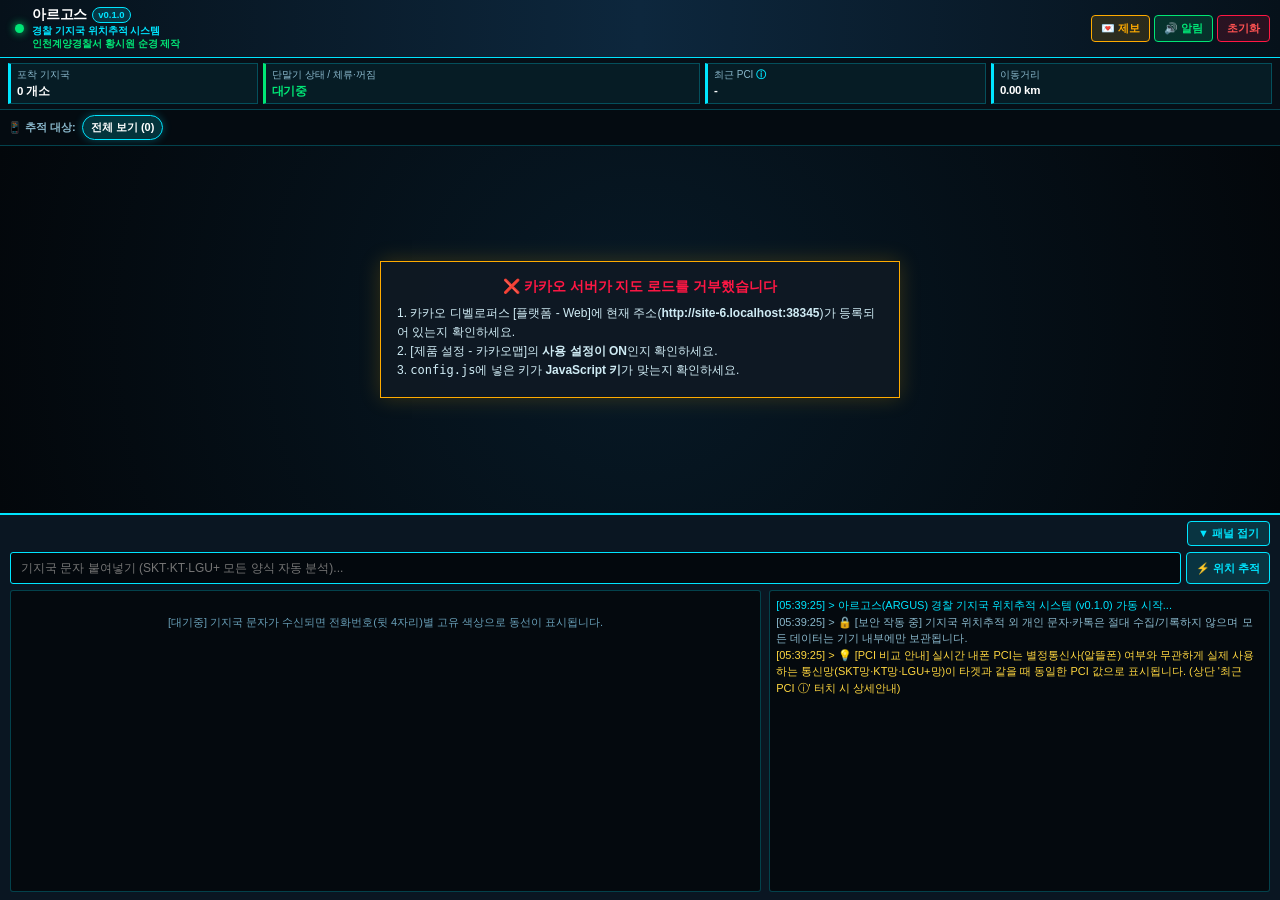
==== commit b153d5ee: "Add files via upload" ====
--- a/index.html
+++ b/index.html
@@ -16,7 +16,7 @@
             <div class="brand-stack" style="line-height: 1.25;">
                 <div class="brand-top-row">
                     <span class="brand-title" style="color:#ffffff;">아르고스</span>
-                    <span class="ver-badge" id="header-ver-badge" onclick="openInfoModal('changelog')" title="업데이트 내역 확인">v1.1.0</span>
+                    <span class="ver-badge" id="header-ver-badge" onclick="openInfoModal('changelog')" title="업데이트 내역 확인">v0.1.0</span>
                 </div>
                 <div class="brand-sub" style="color:#00e5ff; font-weight:600;">경찰 기지국 위치추적 시스템</div>
                 <div class="brand-sub">인천계양경찰서 황시원 순경 제작</div>
@@ -128,7 +128,7 @@
             <!-- 탭 2: 버그 제보 및 기능 건의 -->
             <div id="mpane-feedback" style="display:none;">
                 <div class="feedback-info-box">
-                    • <b>현재 버전:</b> <b id="modal-ver-text" style="color:var(--neon-cyan);">v1.1.0</b> (제작: 인천계양경찰서 수사과 순경 황시원)<br>
+                    • <b>현재 버전:</b> <b id="modal-ver-text" style="color:var(--neon-cyan);">v0.1.0</b> (제작: 인천계양경찰서 수사과 순경 황시원)<br>
                     • 인식되지 않는 통신사 문자 양식(버그)이나 추가되었으면 하는 기능이 있다면 아래 이메일로 편하게 제보해 주세요!
                 </div>
 
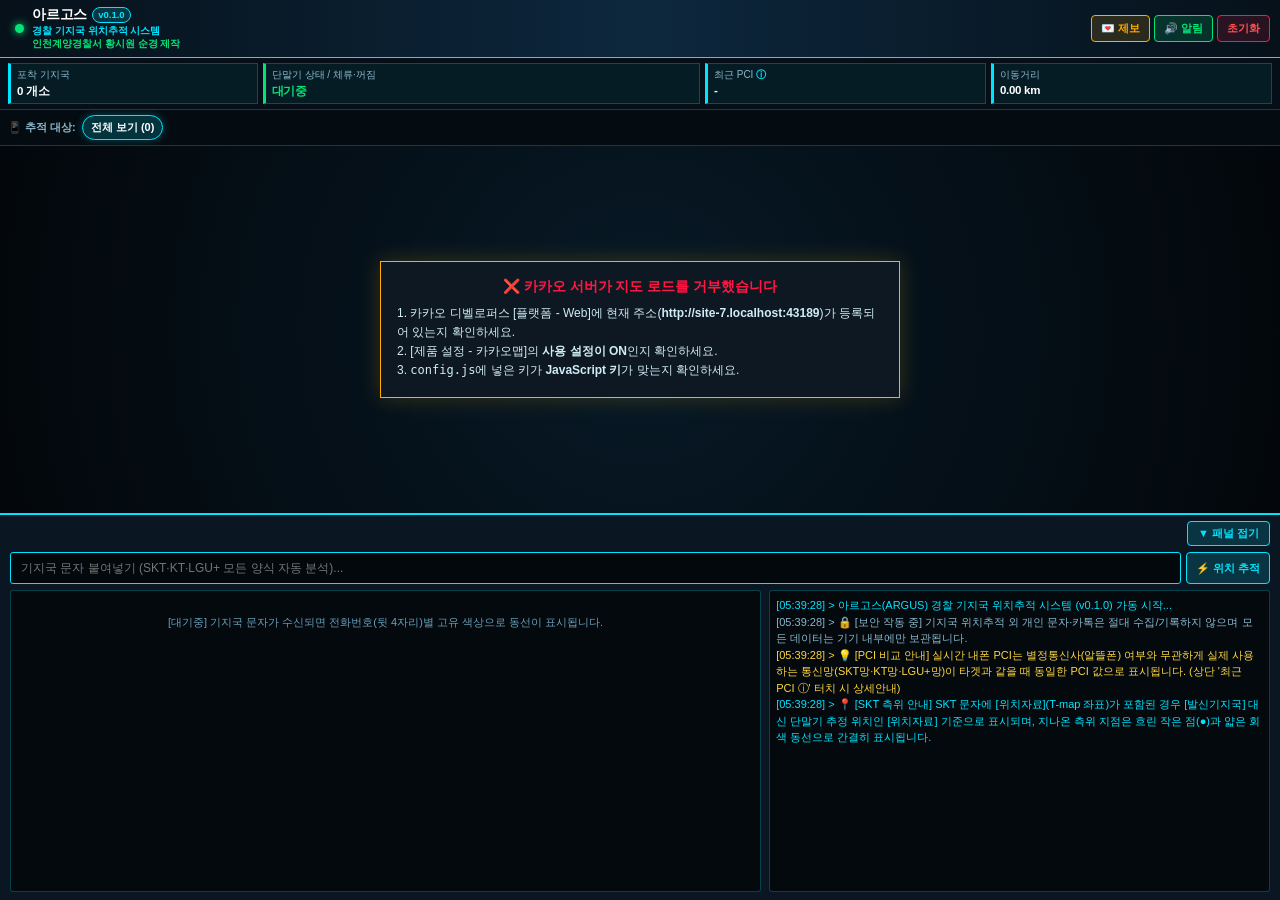
==== commit 0836789c: "Add files via upload" ====
--- a/index.html
+++ b/index.html
@@ -16,7 +16,7 @@
             <div class="brand-stack" style="line-height: 1.25;">
                 <div class="brand-top-row">
                     <span class="brand-title" style="color:#ffffff;">아르고스</span>
-                    <span class="ver-badge" id="header-ver-badge" onclick="openInfoModal('changelog')" title="업데이트 내역 확인">v0.1.0</span>
+                    <span class="ver-badge" id="header-ver-badge" onclick="openInfoModal('changelog')" title="업데이트 내역 확인">v1.1.0</span>
                 </div>
                 <div class="brand-sub" style="color:#00e5ff; font-weight:600;">경찰 기지국 위치추적 시스템</div>
                 <div class="brand-sub">인천계양경찰서 황시원 순경 제작</div>
@@ -61,14 +61,15 @@
     <div id="map-container">
         <div id="map"></div>
 
-        <!-- ★ 좌측 상단: 지도를 가리지 않는 가로 1줄 슬림 미니 칩으로 변경 -->
+        <!-- 좌측 상단: 슬림 미니 칩 + 행동패턴 분석 버튼 -->
         <div class="map-layer-controls">
             <button class="layer-toggle-btn" id="btn-toggle-radius" onclick="toggleRadiusLayer()">🔵 반경 ON</button>
             <button class="layer-toggle-btn" id="btn-toggle-route" onclick="toggleRouteLayer()">⚡ 동선 ON</button>
             <button class="layer-toggle-btn" id="btn-toggle-labels" onclick="cycleLabelMode()">🏷️ 라벨:자동</button>
-        </div>
-
-        <!-- ★ 우측 하단 줌/타겟/내위치(GPS) 버튼 -->
+            <button class="layer-toggle-btn" id="btn-pattern-analysis" onclick="openPatternModal()" style="border-color:#b388ff; color:#e0c3ff;">🧠 패턴 분석</button>
+        </div>
+
+        <!-- 우측 하단 줌/타겟/내위치(GPS) 버튼 -->
         <div class="map-fab-group">
             <button class="fab-btn" onclick="zoomMap(-1)" title="확대">+</button>
             <button class="fab-btn" onclick="zoomMap(1)" title="축소">−</button>
@@ -128,7 +129,7 @@
             <!-- 탭 2: 버그 제보 및 기능 건의 -->
             <div id="mpane-feedback" style="display:none;">
                 <div class="feedback-info-box">
-                    • <b>현재 버전:</b> <b id="modal-ver-text" style="color:var(--neon-cyan);">v0.1.0</b> (제작: 인천계양경찰서 수사과 순경 황시원)<br>
+                    • <b>현재 버전:</b> <b id="modal-ver-text" style="color:var(--neon-cyan);">v1.1.0</b> (제작: 인천계양경찰서 수사과 순경 황시원)<br>
                     • 인식되지 않는 통신사 문자 양식(버그)이나 추가되었으면 하는 기능이 있다면 아래 이메일로 편하게 제보해 주세요!
                 </div>
 
@@ -220,5 +221,6 @@
     <script src="./config.js"></script>
     <script src="./parser.js"></script>
     <script src="./app.js"></script>
+    <script src="./pattern.js"></script>
 </body>
 </html>
